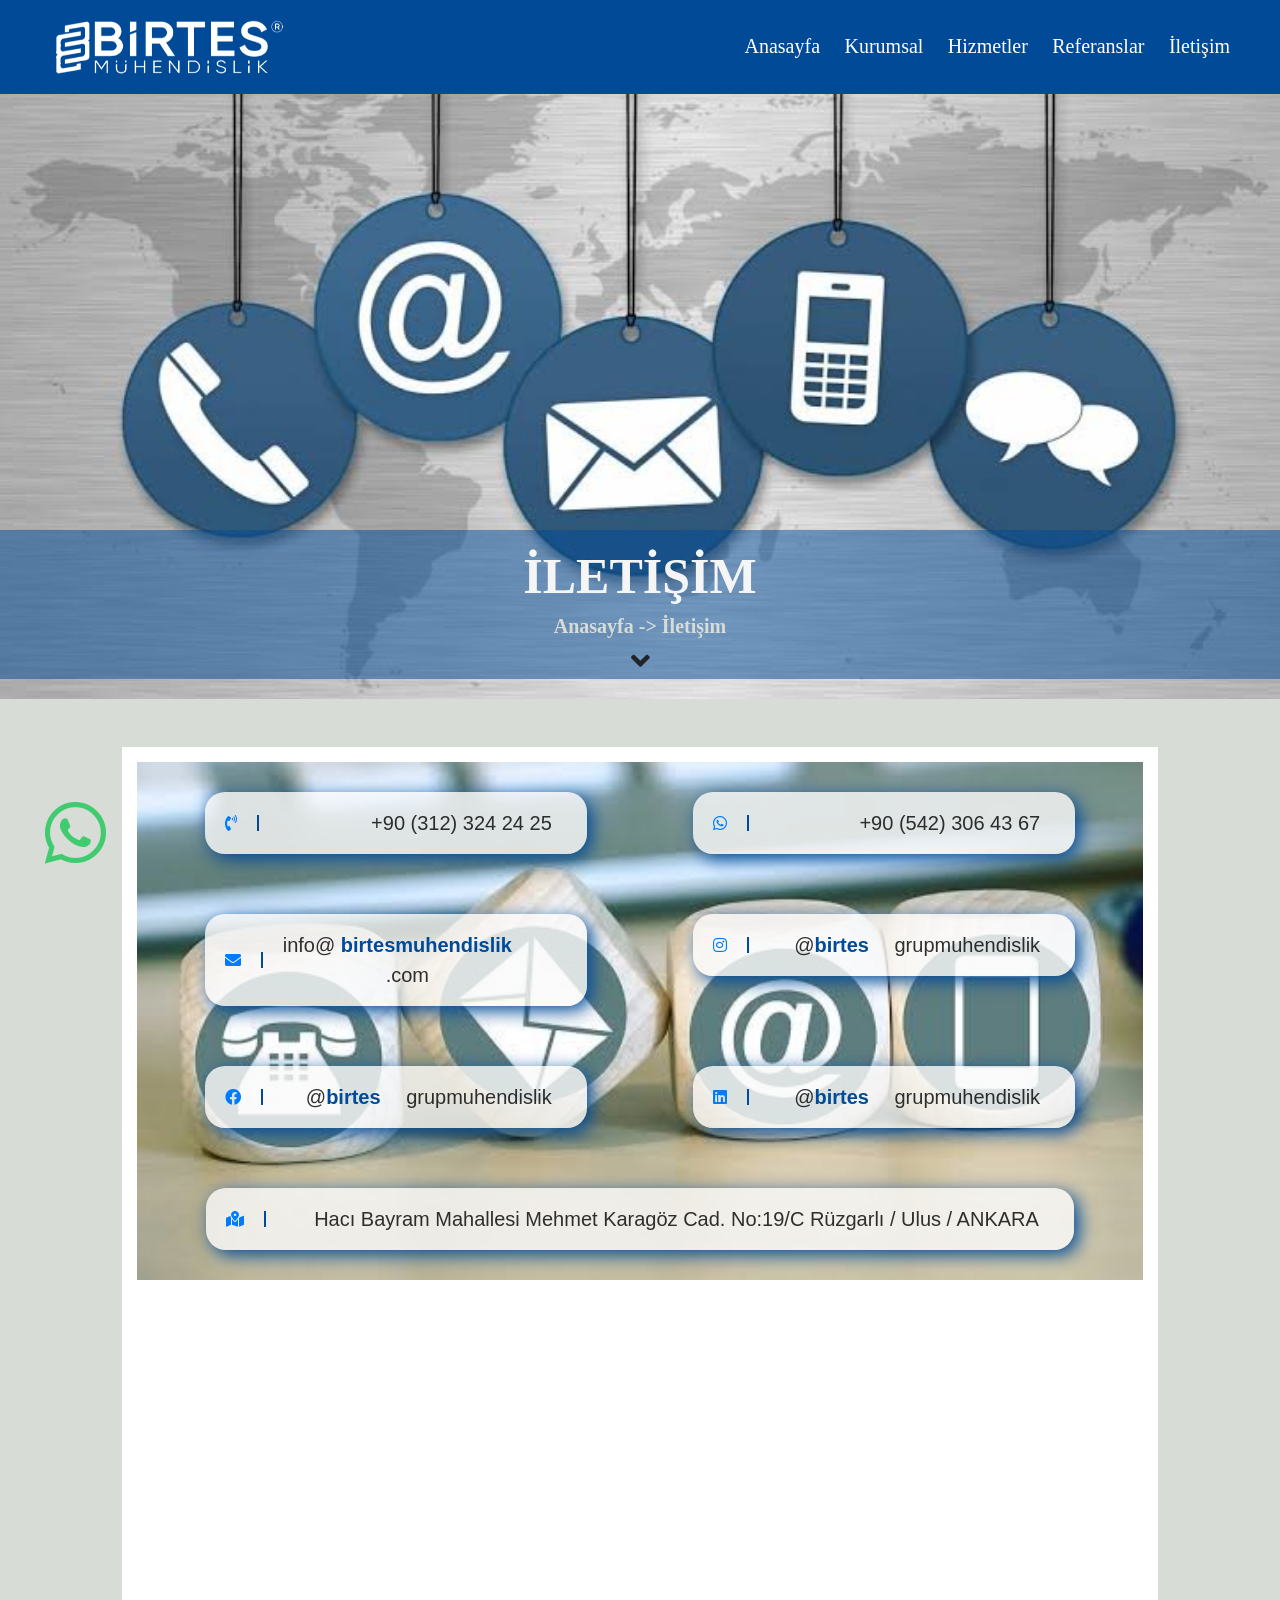
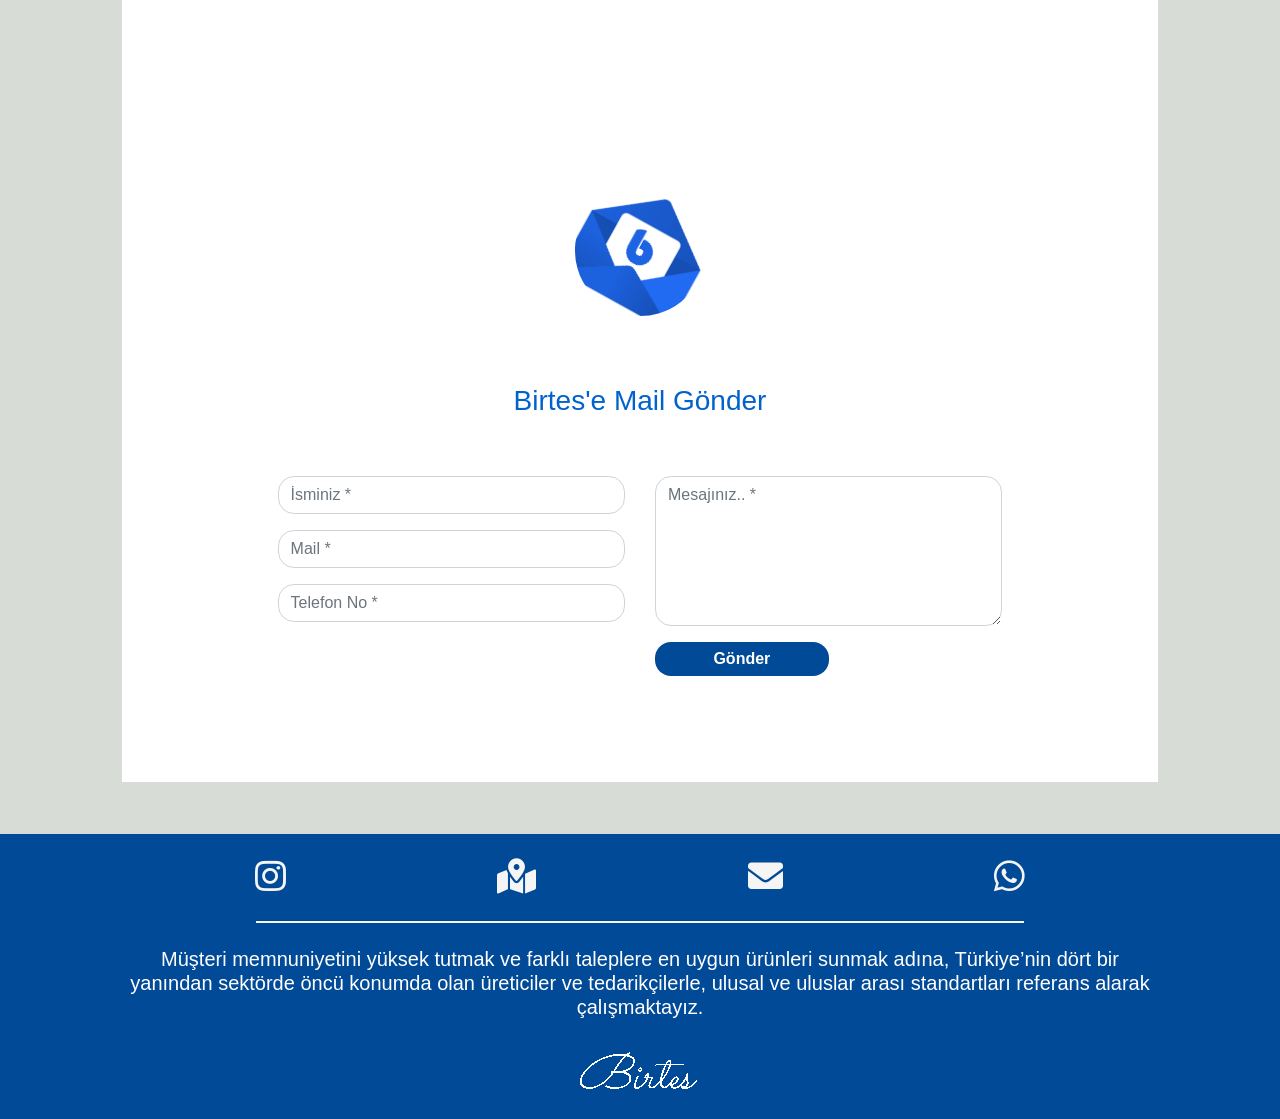
==== contact.html @ 03ae783c "jashdjk" ====
<!DOCTYPE html>
<html lang="tr-TR">

<head>
    <meta charset="UTF-8">
    <meta http-equiv="X-UA-Compatible" content="IE=edge">
    <meta name="viewport" content="width=device-width, initial-scale=1.0">
    <title>BİRTES</title>
    <link rel="icon" type="image/png" href="images/desen1-transparent.png">
    <link rel="stylesheet" href="library/css/bootstrap.css">
    <link rel="stylesheet" href="library/css/aos.css">
    <link rel="stylesheet" href="style.css">
    <link rel="stylesheet" href="library/fontawesome/css/all.css">
</head>

<body>

    <nav>
        <div class="menu-icon">
            <i class="fa fa-bars fa-2x"></i>
        </div>
        <div class="logo">
            <a href="index.html"><img src="images/logo_beyaz.png" alt="BİRTES"></a>
        </div>
        <div class="menu">
            <ul>
                <li><a href="index">Anasayfa</a></li>
                <li><a href="about">Kurumsal</a></li>
                <li><a href="hizmetler">Hizmetler</a></li>
                <li><a href="referanslar">Referanslar</a></li>
                <!-- <li><a href="#">Hizmetler</a></li>-->

                <li><a href="contact.html">İletişim</a></li>
            </ul>
        </div>
    </nav>





    <div class="top-head text-center">
        <img src="images/contact1.jpeg" alt="">
        <div class="title">
            <h1>İLETİŞİM</h1>
            <h4><a href="index.html">Anasayfa</a> -> <a href="contact.html">İletişim</a></h4>
            <i class="fas fa-angle-down"></i>
        </div>
    </div>







    <div class="contact-map-form row col-12 col-sm-10 mx-auto">

        <div class="contacts row col-12 mx-auto mt-5">

            <a href="tel:+903123242425" class="contactt col-12 col-md-6 mx-auto  row">
                <div class="col-12 col-md-10 mx-auto py-3">
                    <i class="fas fa-phone-volume my-auto"></i>
                    <span>+90 (312) 324 24 25</span>
                </div>
            </a>
            <a href="https://wa.me/905423064367?text=Merhaba BİRTES Mühendislik" target="_blank"
                class="contactt col-12 col-md-6 mx-auto  row">
                <div class="col-12 col-md-10 mx-auto  py-3">
                    <i class="fab fa-whatsapp my-auto"></i>
                    <span>+90 (542) 306 43 67</span>
                </div>
            </a>

            <a href="#mailme" class="contactt col-12 col-md-6 mx-auto   row">
                <div class="col-12 col-md-10 mx-auto  py-3">
                    <i class="fas fa-envelope my-auto"></i>
                    <span>info@ <span>birtesmuhendislik</span> .com</span>
                </div>
            </a>


            <a href="https://www.instagram.com/birtesgrupmuhendislik/" target="_blank"
                class="contactt col-12 col-md-6 mx-auto  row">
                <div class="col-12 col-md-10 mx-auto  py-3">
                    <i class="fab fa-instagram my-auto"></i>
                    <span>@<span>birtes</span> grupmuhendislik</span>
                </div>
            </a>
            <a href="#" target="_blank" class="contactt col-12 col-md-6 mx-auto  row">
                <div class="col-12 col-md-10 mx-auto  py-3">
                    <i class="fab fa-facebook my-auto"></i>
                    <span>@<span>birtes</span> grupmuhendislik</span>
                </div>
            </a>
            <a href="#" target="_blank" class="contactt col-12 col-md-6 mx-auto  row">
                <div class="col-12 col-md-10 mx-auto  py-3">
                    <i class="fab fa-linkedin my-auto"></i>
                    <span>@<span>birtes</span> grupmuhendislik</span>
                </div>
            </a>

            <a href="https://g.page/birtesmuhendislik?share" target="_blank" class="contactt col-12 mx-auto  row">
                <div class="col-11 mx-auto py-3">
                    <i class="fas fa-map-marked-alt my-auto"></i>
                    <span>Hacı Bayram Mahallesi Mehmet Karagöz Cad. No:19/C Rüzgarlı / Ulus / ANKARA</span>
                </div>
            </a>
        </div>




        <iframe id="map" style="background-color: white; max-height: 60vh; height: 600px; " class="border-0 col-12 pt-3"
            src="https://www.google.com/maps/embed?pb=!1m14!1m8!1m3!1d12235.498500971424!2d32.8528679!3d39.944194!3m2!1i1024!2i768!4f13.1!3m3!1m2!1s0x0%3A0x72114dda675bd096!2zQsSwUlRFUyBHUlVQIE3DnEhFTkTEsFNMxLBLIElTSSBTxLBTVEVNTEVSxLAgxLBOxZ5BQVQgVMSwQy5MVEQuxZ5UxLAu!5e0!3m2!1str!2str!4v1619947667594!5m2!1str!2str"
            allowfullscreen="" loading="lazy"></iframe>

        <div id=mailme class="container contact-form col-12 mt-0 pt-0">
            <div class="contact-image">
                <img src="images/bluemail.png" alt="rocket_contact" />
            </div>
            <form action="contact.php" method="post" role="form" target="transFrame" rel="noopener">
                <h3>Birtes'e Mail Gönder</h3>
                <div class="row">
                    <div class="col-md-6">
                        <div class="form-group">
                            <input type="text" name="username" class="form-control" placeholder="İsminiz *" value="" />
                        </div>
                        <div class="form-group">
                            <input type="text" name="usermail" class="form-control" placeholder="Mail *" value="" />
                        </div>
                        <div class="form-group">
                            <input type="text" name="userphone" class="form-control" placeholder="Telefon No *"
                                value="" />
                        </div>

                    </div>
                    <div class="col-md-6">
                        <div class="form-group">
                            <textarea name="usermessage" class="form-control" placeholder="Mesajınız.. *"
                                style="width: 100%; height: 150px;"></textarea>
                        </div>
                        <div>
                            <div class="alert alert-warning"> Mesajiniz Gonderiliyor </div>
                            <div class="alert alert-success">Mesajınız Başarı ile iletildi.</div>
                            <div class="alert alert-danger">Mesajınız iletilememiştir!  <p class="col-12"><em>Girdiğiniz bilgilerin doğruluğundan emin olunuz</em></p> </div>
                        </div>
                        
                        <div class="form-group">
                            
                            <input id="buttonmail" type="submit" name="btnSubmit" class="btnContact" value="Gönder" />
                            
                        </div>
                    </div>


              



                </div>
            </form>
            
            <iframe name="transFrame" class="d-none" id="transFrame"></iframe>
            
        </div>



    </div>


































    <footer>
        <div class="social container pt-4 pb-2">
            <!-- <a href=""> <i class="fab fa-facebook"></i> </a> -->
            <a href="https://www.instagram.com/birtesgrupmuhendislik/" title="@birtesgrupmuhendislik" target="_blank">
                <i class="fab fa-instagram"></i> </a>

            <a href="https://g.page/birtesmuhendislik?share" target="_blank"><i class="fas fa-map-marked-alt"></i></a>
            <!-- <a href=""> <i class="fab fa-twitter"></i> </a> -->
            <a href="#mailme" title="info@birtesmuhendislik.com"><i class="fas fa-envelope"></i></a>
            <a href="https://wa.me/905423064367?text=Merhaba BİRTES Mühendislik" target="_blank"> <i
                    class="fab fa-whatsapp"> </i></a>
        </div>
        <hr class="mx-auto">
        <div class="yazi mx-auto mt-4">
            <h5>

                Müşteri memnuniyetini yüksek tutmak ve farklı taleplere en uygun ürünleri sunmak adına, Türkiye’nin dört
                bir yanından sektörde öncü konumda olan üreticiler ve tedarikçilerle, ulusal ve uluslar arası
                standartları referans alarak çalışmaktayız.
            </h5>
            <img src="images/signature.png" alt="">
        </div>
    </footer>

    <a id="whatsapp" title="Whatsapp İletişim" href="https://wa.me/905423064367?text=Merhaba BİRTES Mühendislik"
        target="_blank">
        <i class="fab fa-whatsapp"></i>
    </a>

  <!--

    <div id="preloader">
        <img src="images/loading.gif" alt="">
    </div>

-->


    <script src="library/js/jquery-3.6.0.min.js"></script>
    <script src="library/js/bootstrap.js"></script>
    
    
    
    <script src="library/js/main.js"></script>
    
    <script src="library/js/contact.js"></script>
    
    <script src="library/js/aos.js"></script>
    <script>
        AOS.init();
    </script>

    <script type="text/javascript">
        window.history.forward();
    </script>

</body>

</html>
---- style.css ----
﻿* {
    margin: 0;
    padding: 0;
    box-sizing: border-box;
}

body {
    background-color: rgb(215, 220, 215);
    font-family:Roboto, sans-serif ;
    font-size: 16px;
    font-weight:400;
}



/* @media only screen and (max-width: 2560px) {



}

@media only screen and (max-width: 1024px) {

}



@media only screen and (max-width: 768px) {


} */



@media only screen and (max-width: 425px) {

    h2 {
        font-size: 22px;
    }

    h5 {
        font-size: 18px;
    }

    p {
        font-size: 16px;
    }

}



#preloader {
        width: 100%;
        height: 100%;
        position: fixed;
        top: 0;
        left: 0;
        background-color: #242f3f;
        display:flex;
        justify-content: center;
        align-items: center;
        background-color: rgb(215, 220, 215);
  }

  #preloader img{
        display: inline-block;
        position: relative;
  }
  
  /* #preloader:before {
    position: fixed;
    top: calc(50% - 30px);
    left: calc(50% - 30px);
  } */
  



.anasayfa_faaliyetler {

    width: 80%;
    margin: auto;
    overflow: hidden;


}

.anasayfa_faaliyetler .faaliyetler {
    width: 100%;
    /* border: 2px solid red; */

    display: -webkit-box;
    display: -webkit-flex;
    display: -ms-flexbox;
    display: flex;

    justify-content: space-between;
    text-align: center;
    position: relative;
    background-color: rgb(230, 230, 230);
}


.anasayfa_faaliyetler .faaliyetler .image {
    /* background-color: chocolate; */
    margin: auto;
}

.anasayfa_faaliyetler .faaliyetler img {
    width: 1000px;
    object-fit: contain;
    max-width: 100%;
    
}

.anasayfa_faaliyetler .faaliyetler .description {
    position: relative;
    font-family: Roboto, sans-serif;
    font-size:16px;
    line-height:25px;
    font-weight:400;
    font-style:normal;
    color: black;
}

.anasayfa_faaliyetler .faaliyetler h2 {
    color: rgb(1, 74, 151);
    text-transform: uppercase;
}

.anasayfa_faaliyetler .faaliyetler p {
    /* background: chartreuse; */
}

.anasayfa_faaliyetler .box_sub {
    min-width: 40%;
}




@media only screen and (max-width: 2560px) {

    .anasayfa_faaliyetler .description {
        margin: auto;
    }

    .anasayfa_faaliyetler h2 {
        width: 80%;
        margin: auto;
    }

    .anasayfa_faaliyetler p {
        width: 90%;
        margin: auto;
    }

}

@media only screen and (max-width: 1024px) {}



@media only screen and (max-width: 768px) {
    .anasayfa_faaliyetler .col-rev-mob {
        flex-direction: column-reverse !important;
    }

    .anasayfa_faaliyetler .col-mob {
        flex-direction: column !important;
    }

    .anasayfa_faaliyetler .box_sub {
        width: 100%;
    }

    .anasayfa_faaliyetler .faaliyetler {
        width: 90%;
        margin: auto;
    }

    .anasayfa_faaliyetler {
        width: 98%;
    }

}



@media only screen and (max-width: 425px) {

    .anasayfa_faaliyetler .faaliyetler {
        width: 100%;
        margin: auto;

    }

}









footer {

    text-align: center;
    color: white;
    background-color: rgb(1, 74, 151);

}


footer .social {
    display: flex;
    justify-content: space-between;
    width: 800px;
}

footer .social i {
    color: whitesmoke;
    font-size: 35px;
}

@media only screen and (max-width: 800px) {

    footer .social {
        width: 90%;
    }

}

footer .yazi {

    width: 80%;

}

footer hr {
    width: 60%;
    border-bottom: 2px solid whitesmoke;
}

@media only screen and (max-width: 768px) {

    footer .yazi {
        width: 90%;
    }

}



#whatsapp {
    position: fixed;
    bottom: 20px;
    left: 2.6%;
    background-image: url(images/bg-color.png);
    border-radius: 15%;
    background-size: cover;
    text-align: center;
    z-index: 999;
    /* background-color:rgb(215, 220, 215);  */
}

#whatsapp i {
    font-size: 70px;
    color: rgba(11, 197, 73, 0.733);
    margin: 12px;
}

@media only screen and (max-width: 425px) {

    #whatsapp {
        bottom: 10px;
        left: 10px;
    }

    #whatsapp i {
        font-size: 40px;
    }

}

/* 
.desen{
    position: fixed;
    top: 20px;
    left: 2%;
    width: 96%;
    max-width: 100% !important;
    display: flex;
    justify-content: space-between;
    z-index: -1;
}

.desen .left{
    height: 95vh;
    width: 6%;
    background-image: url("images/desen1-transparent.png");
    background-repeat: repeat-y;
    background-size: contain;
}


.desen .right{
    height: 120vh;
    width: 6%;
    background-image: url("images/desen1-transparent.png");
    background-repeat: repeat-y;
    background-size: contain;
} */

.referanslar {
    margin-top: 100px !important;
}

.referanslar .referans img {
    max-height: 250px;
    object-fit: contain;
    height: 200px;
}

.referanslar .referans h5 {
    height: 50px !important;
}

.referanslar .referans .card-title {
    color: rgb(1, 74, 151);
    border-bottom: 1px solid blue;
}

.referanslar .referans .icons {
    justify-content: center;
}

.referanslar .referans .icons i {
    margin: 0 !important;
    padding: 4px;
}

.referanslar .referans .icons i.ayrim {
    font-size: 16px !important;
    color: gray;
}

.referanslar .referans .icons i.isitma {
    color: rgba(248, 73, 3, 0.808);
}

.referanslar .referans .icons i.sogutma {
    color: rgba(9, 195, 241, 0.842);
}

.referanslar .referans .icons i.dogalgaz {
    color: rgba(70, 116, 241, 0.883);
}

.referanslar .referans .icons i.havalandirma {
    color: rgba(245, 245, 245, 0.924);
}

.referanslar .referans .icons i.sihhi {
    color: rgba(64, 224, 208, 0.692);
}

@media only screen and (max-width: 2560px) {

    .referanslar .referans .icons i {
        font-size: 32px;
    }

}

@media only screen and (max-width: 1150px) {

    .referanslar .referans .icons i {
        font-size: 25px;
    }

}

@media only screen and (max-width: 767px) {

    .referanslar .referans .icons i {
        font-size: 32px;
    }

}




.logo {
    line-height: 60px;
    position: fixed;
    float: left;
    margin: 16px 46px;
    color: #fff;
    font-weight: bold;
    font-size: 20px;
    letter-spacing: 2px;
}

.logo img{
    height: 60px;
}

nav {
    position: fixed;
    top: 0;
    width: 100%;
    line-height: 60px;
    z-index: 999;
    transition: 1s;
}

nav a{
    text-decoration: none !important;
}

nav a:hover{
    color: whitesmoke;
}

nav ul {
    line-height: 60px;
    list-style: none;
    background: rgba(1, 74, 151, 1);
    overflow: hidden;
    color: #fff;
    padding: 0;
    text-align: right;
    margin: 0;
    padding-right: 40px;
    transition: 1s;
}

nav.hide {
    visibility: hidden;
    opacity: 0;
    transition: visibility 0s, opacity 0.5s linear;
}

nav.black ul {
    background: rgba(1, 74, 151, 0);
}

nav ul li {
    display: inline-block;
    padding: 16px 10px;
}

nav ul li a {
    text-decoration: none;
    color: #fff;
    font-size: 20px;
    font-family: Georgia, 'Times New Roman', Times, serif;
}

.menu-icon {
    line-height: 60px;
    width: 100%;
    background: rgb(1, 74, 151);
    text-align: right;
    box-sizing: border-box;
    padding: 15px 24px;
    cursor: pointer;
    color: #fff;
    display: none;
}

@media(max-width: 786px) {



    .logo {
        position: fixed;
        top: 0;
        margin: 0px 16px;
    }

    .menu-icon {
        line-height: 20px;
    }
    .logo img{
        height: 40px;
    }

    nav ul {
        width: 100%;
        max-height: 0px;
        background: rgb(1, 74, 151);
    }

    nav.black ul {
        background: rgb(1, 74, 151);
    }

    .showing {
        width: 100%;
        margin: auto;
        padding: 0;
        max-height: 34em;
    }

    nav ul li {
        box-sizing: border-box;
        width: 100%;
        padding: 0;
        text-align: center;
 
    }


    .menu-icon {
        display: block;
    }

}

@media(max-width: 425px) {


    .menu-icon i{
        font-size: 25px;
    }

    .menu-icon {
        line-height: 30px;
    }
}


.slide img {
    height: 100vh !important;
    object-fit: cover;
}

@media(max-width: 786px) {

    .slide img {
        height: 70vh !important;
    }

}

.anasayfa_hakkimizda {
    text-align: center;
    overflow: hidden;
}

.anasayfa_hakkimizda .box {
    text-align: left;
}

.anasayfa_hakkimizda .box img {
    border-radius: 5%;
    object-fit: fill;
}

.anasayfa_hakkimizda .box p span {
    display: inline;
    font-size: 1rem;
    color: rgb(1,74,151);
    font-weight: bold;

}

.anasayfa_hakkimizda .box {
    text-align: left;
}

.anasayfa_hakkimizda h4{
    color: rgb(1,74,151);
    font-weight: bold;
}

.anasayfa_hakkimizda h4.h4_up{
visibility: hidden;
}

.anasayfa_hakkimizda .box h4.h4_in{
position: absolute;
top: 0;
left: 20px;
visibility: visible;
}



.anasayfa_hakkimizda .box h1 {
    font-weight: bold;
    font-size: 70px;
    line-height: 65px;
    font-family: Verdana, sans-serif;

}

.anasayfa_hakkimizda i {
    font-size: 60px;
    width: 100px;
    height: 100px;
    background-color: whitesmoke;
    border: 1px solid rgba(245, 245, 245, 0.774);
    border-radius: 50%;
    -moz-border-radius: 50%;
    -webkit-border-radius: 50%;
}

.anasayfa_hakkimizda span {
    display: block;
    font-size: 40px;
    margin-bottom: 10px;
}

.hakkimizda_item_guven {
    background-color: rgba(245, 242, 78, 0.514);
}

.hakkimizda_item_plan {
    background-color: rgba(238, 62, 100, 0.664);
}

.hakkimizda_item_tasarim {
    background-color: rgba(42, 236, 226, 0.561);
}

.hakkimizda_item_guven i {
    color: rgba(1, 74, 151, 0.8);
}

.hakkimizda_item_plan i {
    color: rgba(238, 62, 100, 0.842);
}

.hakkimizda_item_tasarim i {
    color: rgba(179, 153, 7, 0.80);
    
}


@media only screen and (max-width: 1200px) {

    .anasayfa_hakkimizda .box h1 {
        font-size: 40px;
        line-height: 40px;
    }


}


@media only screen and (max-width: 768px) {

    .anasayfa_hakkimizda .box h4.h4_up {
        visibility: visible;
        text-align: center;
    }
    .anasayfa_hakkimizda .box h4.h4_in {
        visibility: hidden;
    }

}

.doviz{
    overflow-x: auto;
    width: 80%;
    margin: auto;
}
@media only screen and(max-width:768px) {
    .doviz{
        width: 100% !important;
    }
    
}

#W4982{
    margin: auto;
}



.top-head{
  position: relative;
  align-items: center;
  margin-top: 60px;
}


.top-head img{
width: 100%;
max-height: 90vh;
object-fit: fill;
}

.top-head .title{
    background-color: rgba(1,74,151,0.5);
    display: block;
    width: 100%;
    position: absolute;
    left: 0;
    bottom: 20px; 
}

.top-head .title h1{
    padding-top: 1rem;
    font-size: 50px;
    font-weight: bold;
    font-family: Cambria, Cochin, Georgia, Times, 'Times New Roman', serif;
    color: whitesmoke;
}
.top-head .title h4{
    font-size: 20px;
    font-weight: bold;
    font-family: Cambria, Cochin, Georgia, Times, 'Times New Roman', serif;
    color: rgb(215, 220, 215);
}

.top-head .title h4 a{
    color: rgb(215, 220, 215);
}

.top-head .title i{
    font-size: 30px;
    animation: scroll-down 4s infinite;
}

@keyframes scroll-down{

0%{
    opacity: 0;
    transform: translateY(-20px);
}

100%{
    opacity: 1;
    transform: translateY(20px);
}

}





@media only screen and (max-width: 2560px) {


}

@media only screen and (max-width: 1440px) {

   
}

@media only screen and (max-width: 1024px) {

}



@media only screen and (max-width: 768px) {

    .top-head .title h1{
        font-size: 40px;
    }
    .top-head .title h4{
        font-size: 18px;
    }
    
  

}

@media only screen and (max-width: 425px) {

    
    .top-head .title{
        bottom: 10px; 
    }

    .top-head .title h1{
        font-size: 20px;
    }
    .top-head .title h4{
        font-size: 16px;
    }
    
   
}


#about{

}

#aboutt .sirket img{
    object-fit: contain;
}

#aboutt .sirket h5{
    color:rgb(1, 74, 151);
}
#aboutt hr{
    border: 1px solid whitesmoke;
    border-radius: 5px;
}

.hr-blue{
    border-color: rgba(1, 74, 151, 0.705) !important;
}


#aboutt .misyon-vizyon .item{
    background-color: rgba(245, 245, 245, 0.712); border-radius: 20px;  box-shadow: 2px 2px 50px rgb(1, 74, 151);
}

#aboutt .misyon-vizyon .item h3{
    text-decoration: underline; color: rgb(1, 74, 151);
}



.contacts{
    background-color: white;
    background-image: url(images/contact22.jpeg); 
    background-repeat: no-repeat; 
    background-size: cover; 
    background-position: bottom; 
    border: 15px solid white; 

}

.contacts a{
    display: inline-block;
    text-decoration: none;
}

.contacts .contactt div{
    border-radius: 20px;
    text-align: center;
    display: flex;
    justify-content: space-between;
    background-color: rgba(250, 250, 250, 0.8);
    box-shadow: 5px 5px 18px rgb(1, 74, 151);

    margin-top: 30px !important;
    margin-bottom: 30px !important;
}
.contacts .contactt i{
    padding-left: 5px; 
    padding-right: 20px;
    border-right: 2px solid rgb(1, 74, 151);
}

.contacts .contactt span{
    color: rgba(0, 0, 0, 0.808);
    padding-right: 20px;
    font-size: 30px;
    overflow-x: hidden;

}




    .contacts .contactt span span{
        font-weight: bold;
        color: rgb(1, 74, 151);
    }

@media only screen and (max-width: 2560px) {

    .contacts .contactt span{
        font-size: 30px;
    }

}

@media only screen and (max-width: 1440px) {
    .contacts .contactt span{
        font-size: 20px;
    }
   
}

@media only screen and (max-width: 1024px) {
    .contacts .contactt span{
        font-size: 18px;
    }
   
}



@media only screen and (max-width: 768px) {
    .contacts .contactt span{
        font-size: 20px;
    }
   
  

}

@media only screen and (max-width: 425px) {

    .contacts{
        background-image: url(images/contact22_rotated.jpeg); 
    }

    .contacts .contactt span{
        font-size: 15px;
    }
   
    .contacts .contactt div{
        margin-top: 10px !important;
        margin-bottom: 10px !important;
    }

    .contact-map-form{
        padding-left: 0px !important;
        padding-right: 0px !important;
    }
   
}





.contact-form{
    background: #fff;
    margin-top: 10%;
    margin-bottom: 5%;
}
.contact-form .form-control{
    border-radius:1rem;
}
.contact-image{
    text-align: center;
}
.contact-image img{
    border-radius: 6rem;
    width: 13%;
    margin-top: -5%;
    transform: rotate(29deg);
}
.contact-form form{
    padding: 14%;
}
.contact-form form .row{
    margin-bottom: -7%;
}
.contact-form h3{
    margin-bottom: 8%;
    margin-top: -10%;
    text-align: center;
    color: #0062cc;
}
.contact-form .btnContact {
    width: 50%;
    border: none;
    border-radius: 1rem;
    padding: 1.5%;
    background: rgba(1, 74, 151,1);
    font-weight: 600;
    color: #fff;
    cursor: pointer;
}
.btnContactSubmit
{
    width: 50%;
    border-radius: 1rem;
    padding: 1.5%;
    color: #fff;
    background-color: #0062cc;
    border: none;
    cursor: pointer;
}


/* ===================================== Key Features CSS ================================== */
.key-features {
    padding: 50px;
    background-color: #FFF; }
    @media screen and(max-width: 940px) {
        
      .key-features {
        padding: 50px 10px; }
      
    }
    
    .key-features .single-key {
      background-color: #FFF;
      margin-bottom: 30px;
      text-align: center;
      padding: 30px; }
      .key-features .single-key img{
        width: 100%;
    }
      .key-features .single-key h5 {
        font-family: "mouse-300", Arial, Helvetica, sans-serif;
        font-size: 1.5rem; }
      .key-features .single-key i {
        background-color:  rgba(1,74,151);
        padding: 20px;
        font-size: 42px;
        color: #FFF;
        margin-bottom: 30px;
        border-radius: 50px; }
      .key-features .single-key:hover {
        box-shadow: 0 2px 5px 0 rgba(0, 0, 0, 0.16), 0 2px 10px 0 rgba(0, 0, 0, 0.12); }
      .key-features .single-key p {
        font-family: "mouse-300", Arial, Helvetica, sans-serif;
        font-size: 15px; }
        .key-features p{
            padding-left: 0;
            text-align: justify; /* For Edge */
      -moz-text-align-last: left; /* For Firefox prior 58.0 */
        text-align-last: left;
        line-height: 25px;
        }
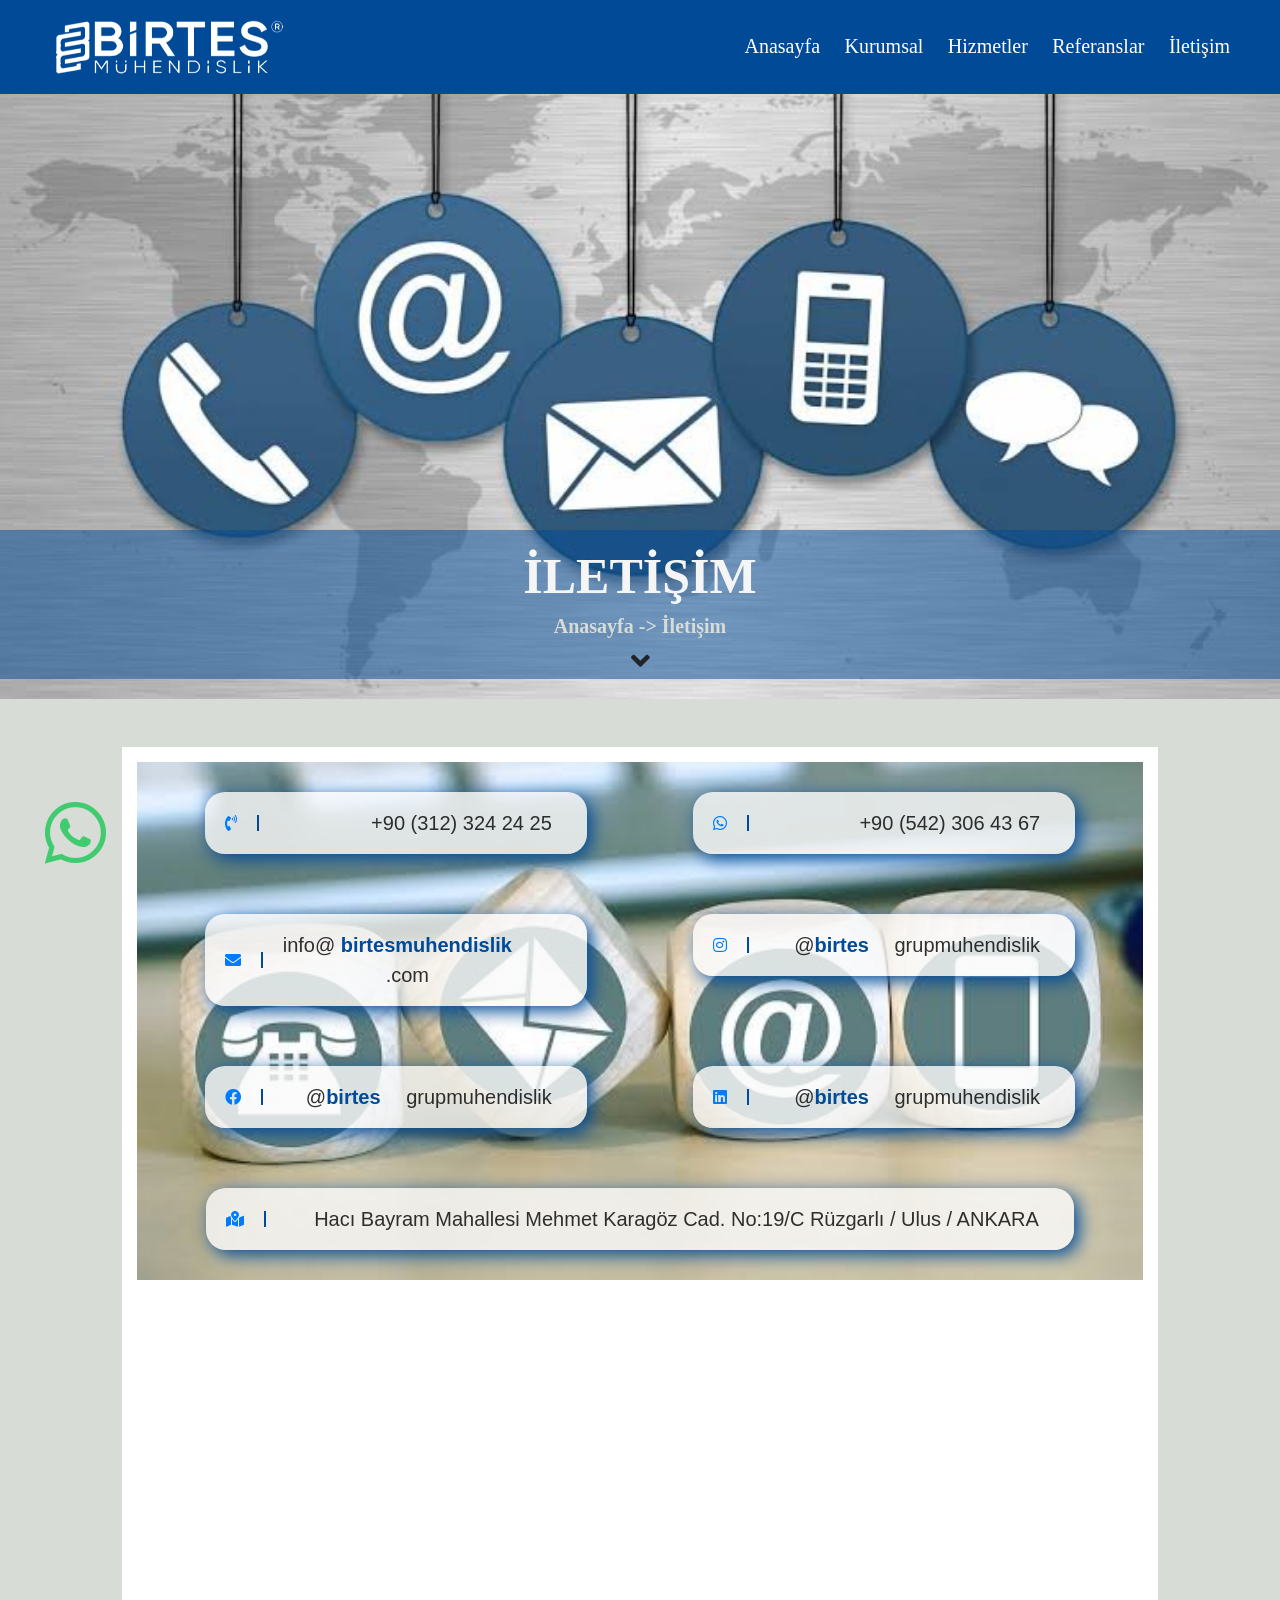
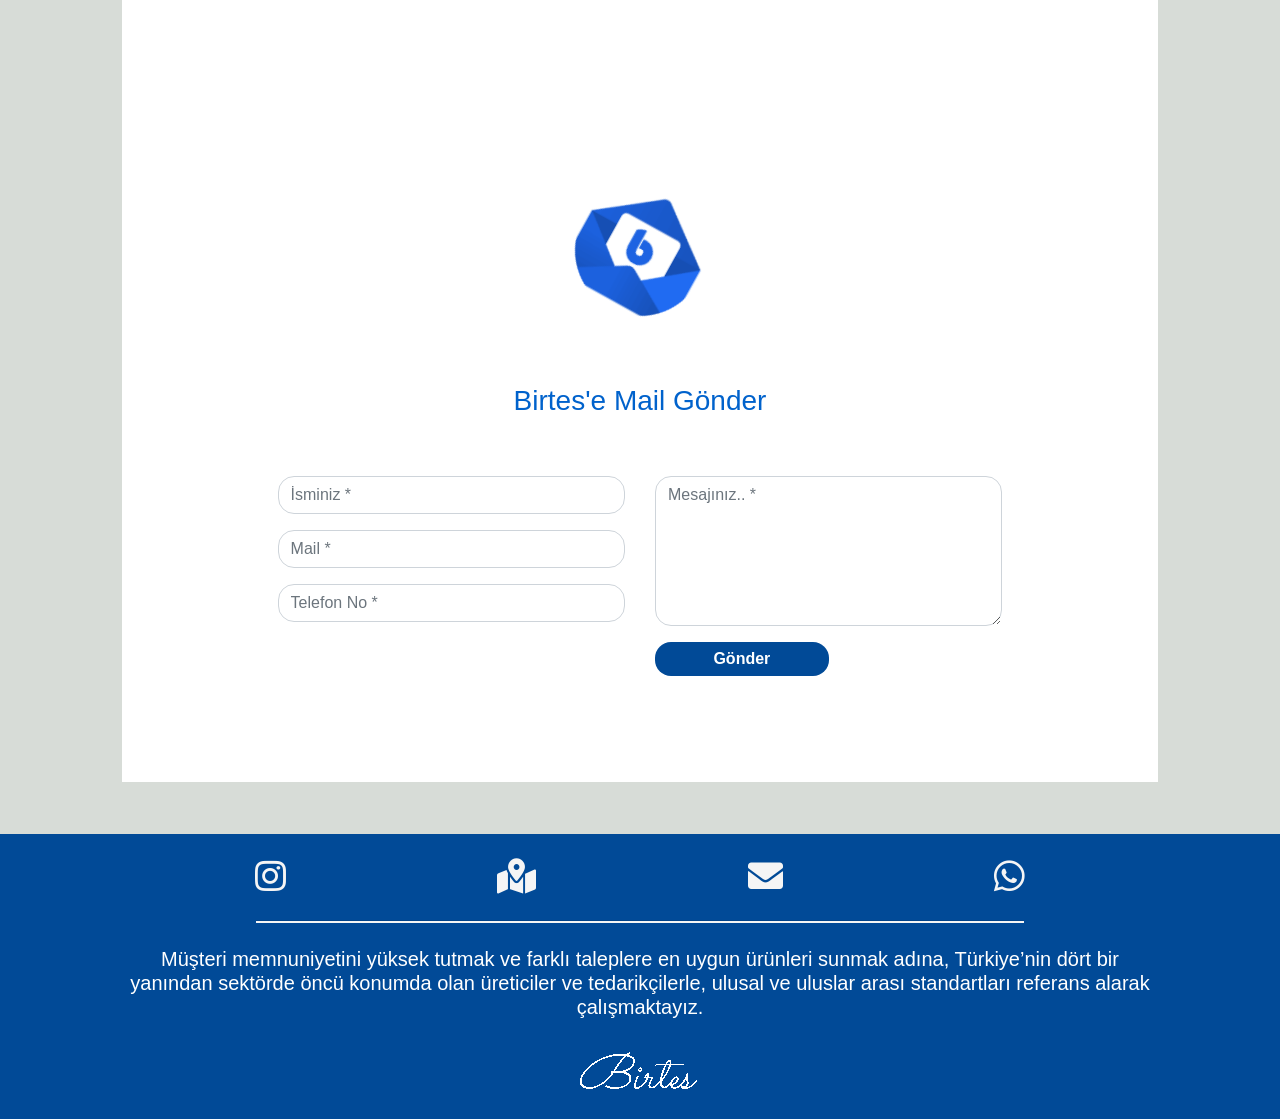
==== commit f63476a4: "last changes asdolikasjj" ====
--- a/contact.html
+++ b/contact.html
@@ -30,7 +30,7 @@
                 <li><a href="referanslar">Referanslar</a></li>
                 <!-- <li><a href="#">Hizmetler</a></li>-->
 
-                <li><a href="contact.html">İletişim</a></li>
+                <li><a href="contact">İletişim</a></li>
             </ul>
         </div>
     </nav>
